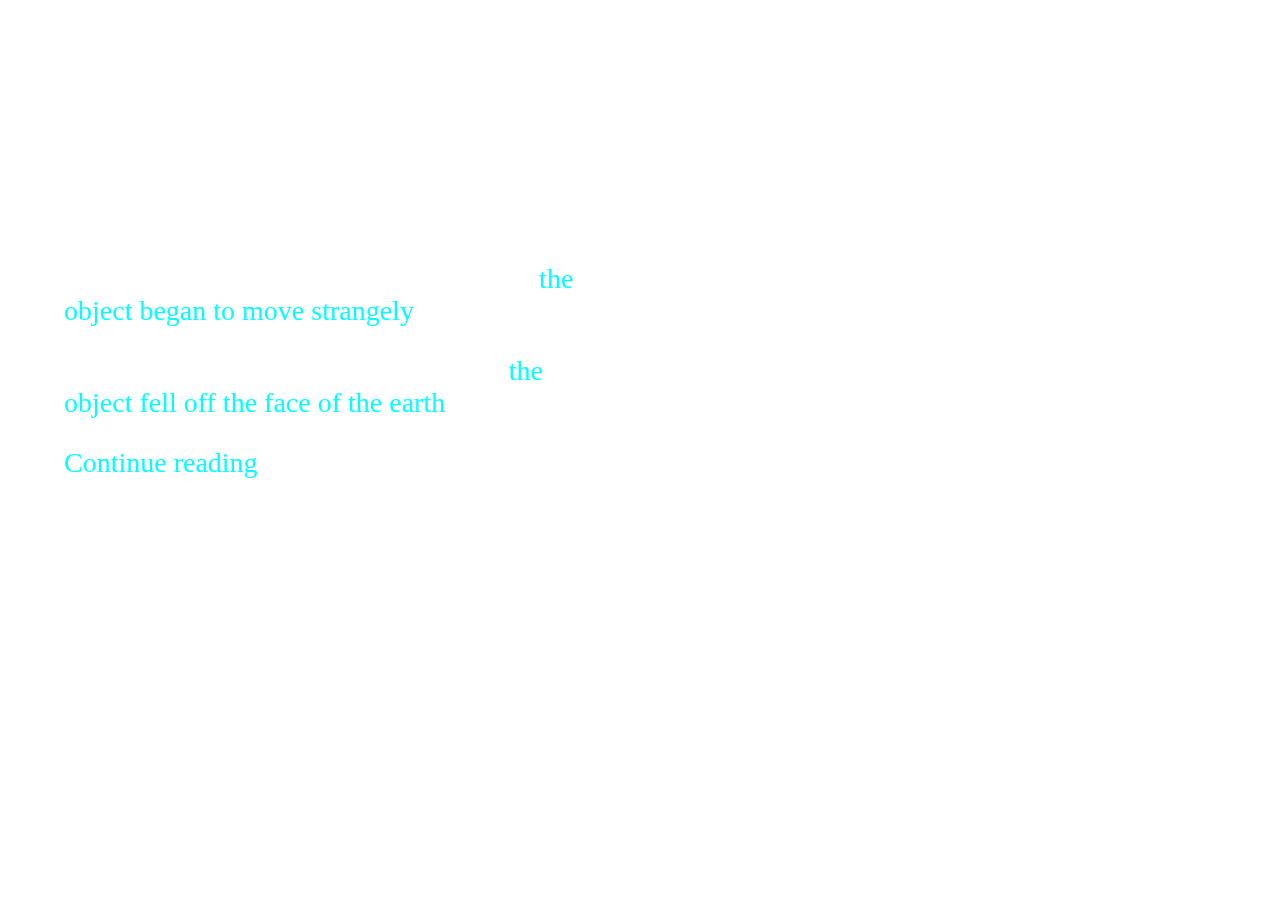
==== Assignment One/index.html @ 1bb78c0d "added everything" ====
<!DOCTYPE html>
<head>
    <title>Assignment 1</title>

    <!-- css -->
    <link rel="stylesheet" href="style.css">

    <!-- three.js importmap -->
    <script type="importmap">
        {
            "imports": {
                "three": "https://ga.jspm.io/npm:three@0.158.0/build/three.module.js",
                "OrbitControls": "https://ga.jspm.io/npm:three@0.158.0/examples/jsm/controls/OrbitControls.js",
                "lil-gui": "https://ga.jspm.io/npm:lil-gui@0.19.1/dist/lil-gui.esm.js"
            }
        }
    </script>

    <!-- three.js scene -->
    <script src="script.js" type="module"></script>
</head>
<body>
    <h1>Interactive Essay</h1>
    <h2>Alex Christie</h2>

    <!-- part one -->
    <section id="part-one">
        <h2>1. Flatness</h2>

        <p>First paragraph goes here. All of a sudden <span class="clickable" id="first-change">the object began to move strangely</span>.</p>

        <p>Second paragraph goes here. And then, <span class="clickable" id="second-change">the object fell off the face of the earth</span>.</p>

        <p><span class="clickable" id="continue-reading">Continue reading</span></p>
    </section>

    <!-- part two -->
    <section id="part-two" class="hidden">
        <h2>2. Seeing Double</h2>

        <p>First paragraph goes here. But then, <span class="clickable" id="third-change">the object came to rest</span>.</p>

        <p>Second paragraph goes here. And then, <span class="clickable" id="fourth-change">the sun began to set behind it,</span> mystifying the people in the cave.</p>

        <p><span class="clickable" id="restart">Restart</span></p>
    </section>

    <canvas class="webgl"></canvas>
</body>
---- Assignment One/style.css ----
body {
    width: 40%;
    color: white;
    margin-left: 5%;
    text-shadow: 0.5px 0.5px 1px #ffffff;
}

h1 {
    color: white;
    font-size: 48px;
    text-align: center;
}

h2 {
    font-size: 36px;
    text-align: center;
}

p {
    font-size: 28px;
    margin-bottom: 24px;
}

.clickable {
    color: aqua;
    cursor: grab;
}

.clickable:hover {
    color: orange;
    text-decoration: dashed;
}

.hidden {
    display: none;
}

.webgl {
    position: fixed;
    top: 0;
    left: 0;
    outline: none;
    z-index: -1;
}
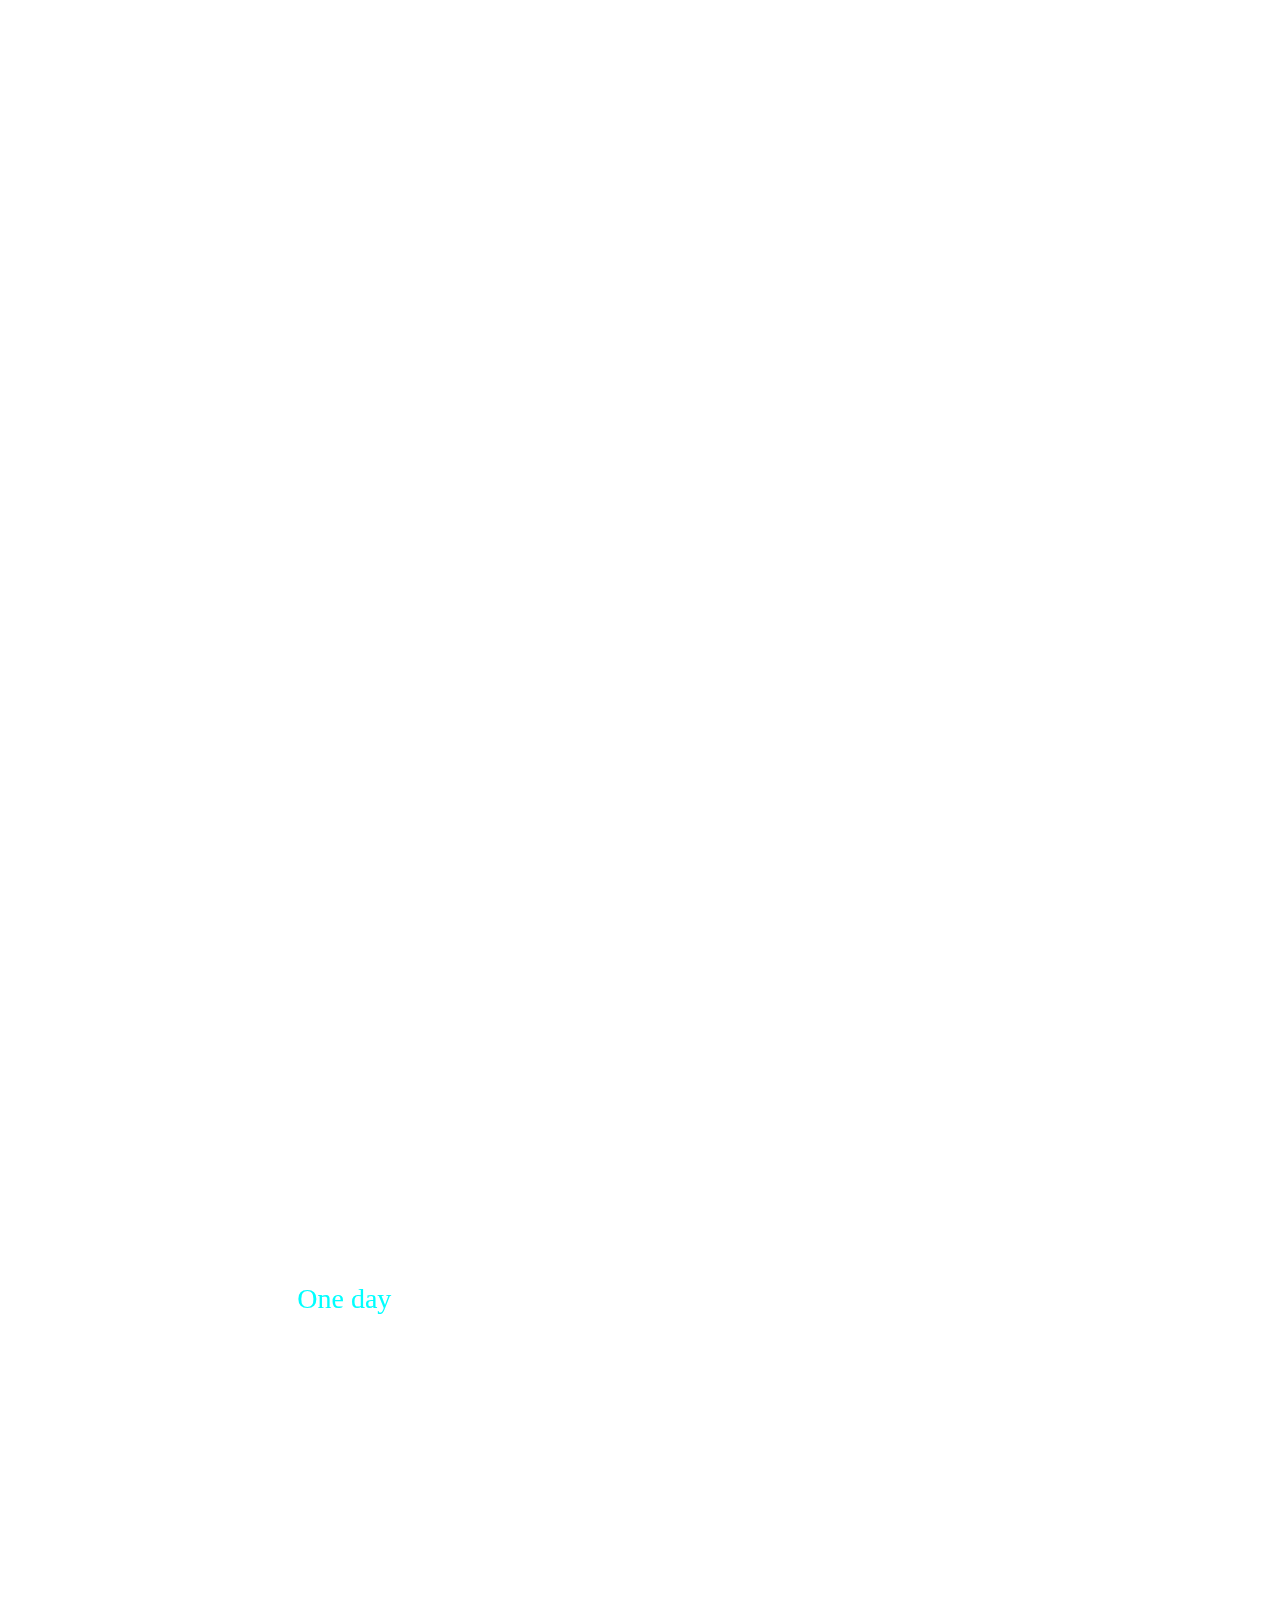
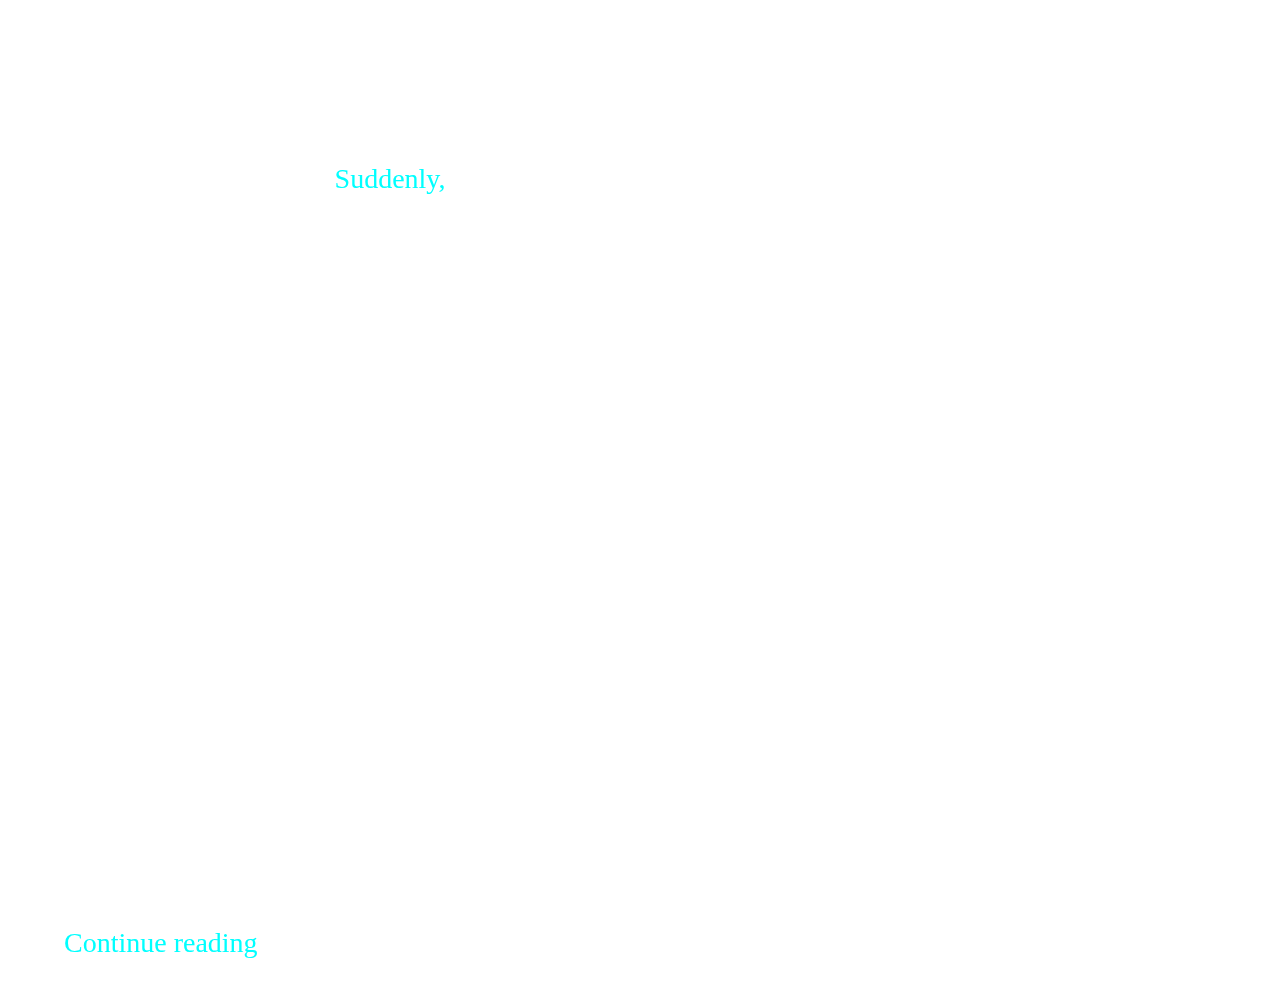
==== commit 674975e5: "please work" ====
--- a/Assignment One/index.html
+++ b/Assignment One/index.html
@@ -27,9 +27,15 @@
     <section id="part-one">
         <h2>1. Flatness</h2>
 
-        <p>First paragraph goes here. All of a sudden <span class="clickable" id="first-change">the object began to move strangely</span>.</p>
+        <p>  Once upon a time, there was a land of two-dimensional figures trapped inside a cave. A frightening figure’s shadow eerily looms over the interior of the cave. This causes the figures to think that this satanic figure curses their world. The cave dwellers believe the devil from outside the cave keeps them down and constrained to the cave. The figures living in the cave imagine the world outside as vast and full of opportunities; however, they will never get to experience it because of their fear of the demonic god that traps them. With this in mind, the figures can only dream of being freed from their cursed reign to experience life outside the cave. If they can get past this devil god, they will be free and experience the fruits of life.  However, due to the flatlander's mindset of being contrasted to the looming figure, they will never seek refuge outside the cave and forever live entrapped by fear and worry.   
+        <span class="clickable" id="first-change"></span></p>
 
-        <p>Second paragraph goes here. And then, <span class="clickable" id="second-change">the object fell off the face of the earth</span>.</p>
+        <p>Flatness is a blanket term that Nick Sousanis's uses to describe 1-dimensional, unoriginal and traditional. Nick articulates his thought of people being constrained due to how society has raised them and tries to break that notion. The concept of flatness means to me that if you use traditional
+            thought or advice, you will receive traditional results. No one should expect to get unconventional results if you're following a traditional regime. <span class="clickable" id="first-change"> One day </span> the demonic 
+            figure started to leave but would periodically appear again. Which made the flatlanders hypothesize that the devil had other caves to look after and only
+             had a period of time stationed to look after theirs. This got the hopes up of the flatlanders that if they timed their escape perfectly, they would be able to escape and experience life outside the cave. The flatlanders began an operation
+              to formulate the schedule and came to the conclusion the devil held a strict schedule, leaving them unattended for 15 ticks and attending for only five ticks (they measure in ticks due to their limited concept
+               of time, as they never see the sun). <span class="clickable" id="second-change">Suddenly, </span> the devil appeared back to his post but this time he wasn't stagnant. He was moving wildly and fast. The Flatlanders have never seen anything like this; they couldn't understand why he was moving like this. When the devil moves to the middle, he becomes smaller, and his horns disappear; then, he gains them again when he reaches the edges of the cave. The Flatlanders were perplexed. Was he casting a spell? What's going on with his horns? Is he shedding them? None of them could piece it together. But none of the flatlanders ever decided to challenge the devil, none of them took a step outside while he was gone, and no one attacked the devil when he had no horns. For all the flatlanders know, the devil can’t even fight back, and you pass right through him. However, because of the school of thought from the flatlanders that a scary symbol means you should feel fear and not oppose, the flatlanders never found any answers.</p>
 
         <p><span class="clickable" id="continue-reading">Continue reading</span></p>
     </section>
